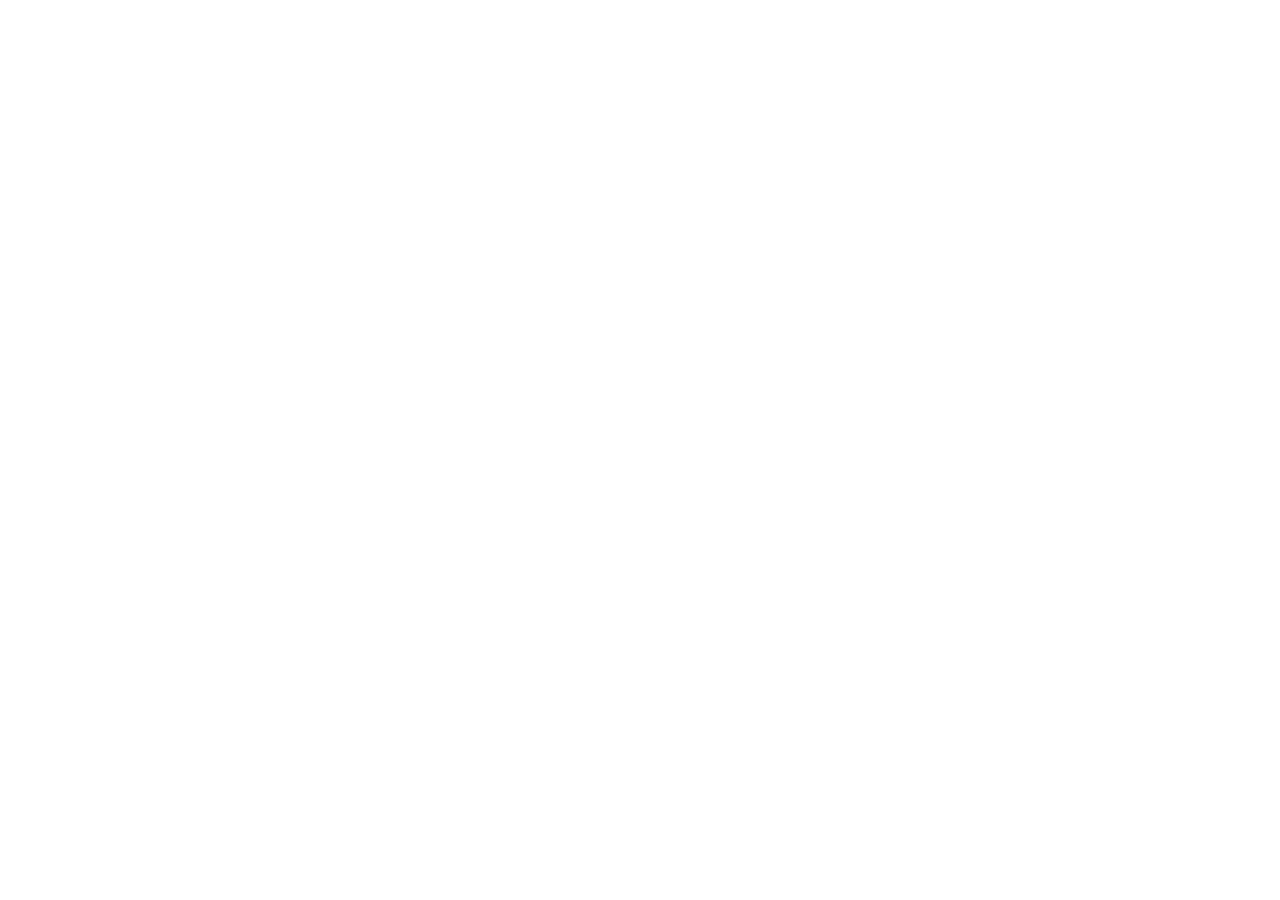
==== index.html @ 4d825f36 "Add initial HTML structure for CSS Grid project" ====
<html lang="en">

<head>
    <meta charset="UTF-8">
    <meta name="viewport" content="width=device-width, initial-scale=1.0">
    <title>CSS Grid</title>
    <link rel="stylesheet" href="decorate.css">
  </head>
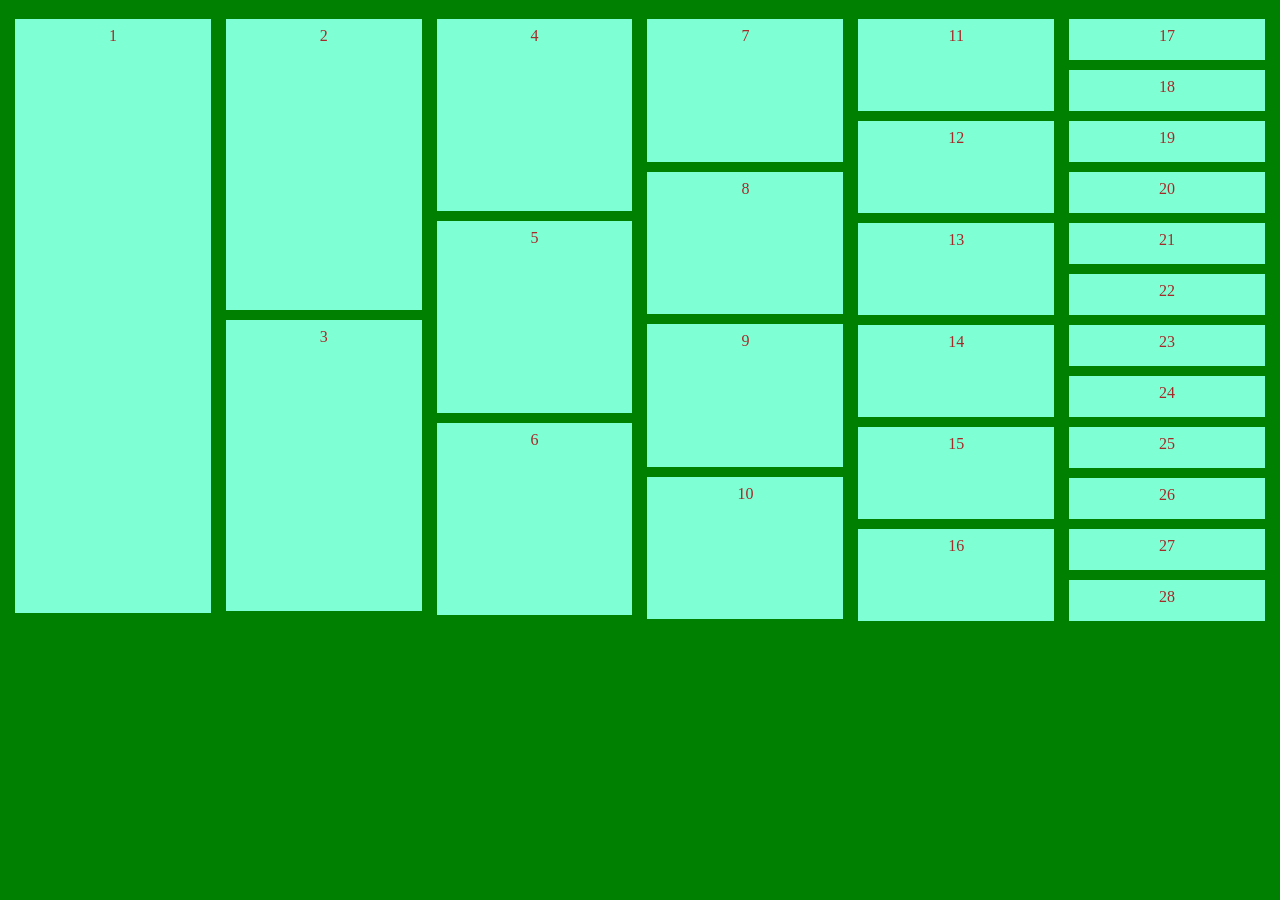
==== commit bc4aed04: "Add HTML structure for CSS Grid layout" ====
--- a/index.html
+++ b/index.html
@@ -6,3 +6,49 @@
     <title>CSS Grid</title>
     <link rel="stylesheet" href="decorate.css">
   </head>
+<body>
+    <div class="container">
+        <div class="set1">
+            <div class="div1">1</div>
+        </div>
+        <div class="set2">
+            <div class="div2">2</div>
+            <div class="div3">3</div>
+        </div>
+        <div class="set3">
+            <div class="div4">4</div>
+            <div class="div5">5</div>
+            <div class="div6">6</div>
+        </div>
+        <div class="set4">
+            <div class="div7">7</div>
+            <div class="div8">8</div>
+            <div class="div9">9</div>
+            <div class="div10">10</div>
+        </div>
+        <div class="set5">
+            <div class="div11">11</div>
+            <div class="div12">12</div>
+            <div class="div13">13</div>
+            <div class="div14">14</div>
+            <div class="div15">15</div>
+            <div class="div16">16</div>
+        </div>
+        <div class="set5">
+            <div class="div17">17</div>
+            <div class="div18">18</div>
+            <div class="div19">19</div>
+            <div class="div20">20</div>
+            <div class="div21">21</div>
+            <div class="div22">22</div>
+            <div class="div23">23</div>
+            <div class="div24">24</div>
+            <div class="div25">25</div>
+            <div class="div26">26</div>
+            <div class="div27">27</div>
+            <div class="div28">28</div>
+        </div>
+    </div>
+</body>
+
+</html>
--- a/decorate.css
+++ b/decorate.css
@@ -0,0 +1,41 @@
+* {
+            margin: 3px;
+            box-sizing: border-box;
+            padding: 0%;
+            background-color: green;
+        }
+
+        .container {
+            display: grid;
+            grid-template-columns: repeat(6, 1fr);
+            grid-gap: 3px;
+            height: 600px;
+        }
+
+        .div1,.div2,.div3,.div4,.div5,.div6,.div7,.div8,.div9,.div10,.div11,.div12,.div13,.div14,.div15,.div16,.div17,.div18,.div19,.div20,.div21,.div22,.div23,.div24,.div25,.div26,.div27,.div28{
+            background-color: aquamarine;
+            color: brown;
+            padding: 8px;
+            text-align: center;
+            margin-top: 10px;
+        }
+        
+        .div1{
+            height: 100%;
+        }
+        .div2,.div3
+        {
+            height: 49%;
+        }
+        .div4,.div5,.div6{
+            height: 32.3%;
+        }
+        .div7,.div8,.div9,.div10{
+            height: 24%;
+        }
+        .div11,.div12,.div13,.div14,.div15,.div16{
+            height: 15.5%;
+        }
+        .div17,.div18,.div19,.div20,.div21,.div22,.div23,.div24,.div25,.div26,.div27,.div28{
+            height: 6.9%;
+        }
